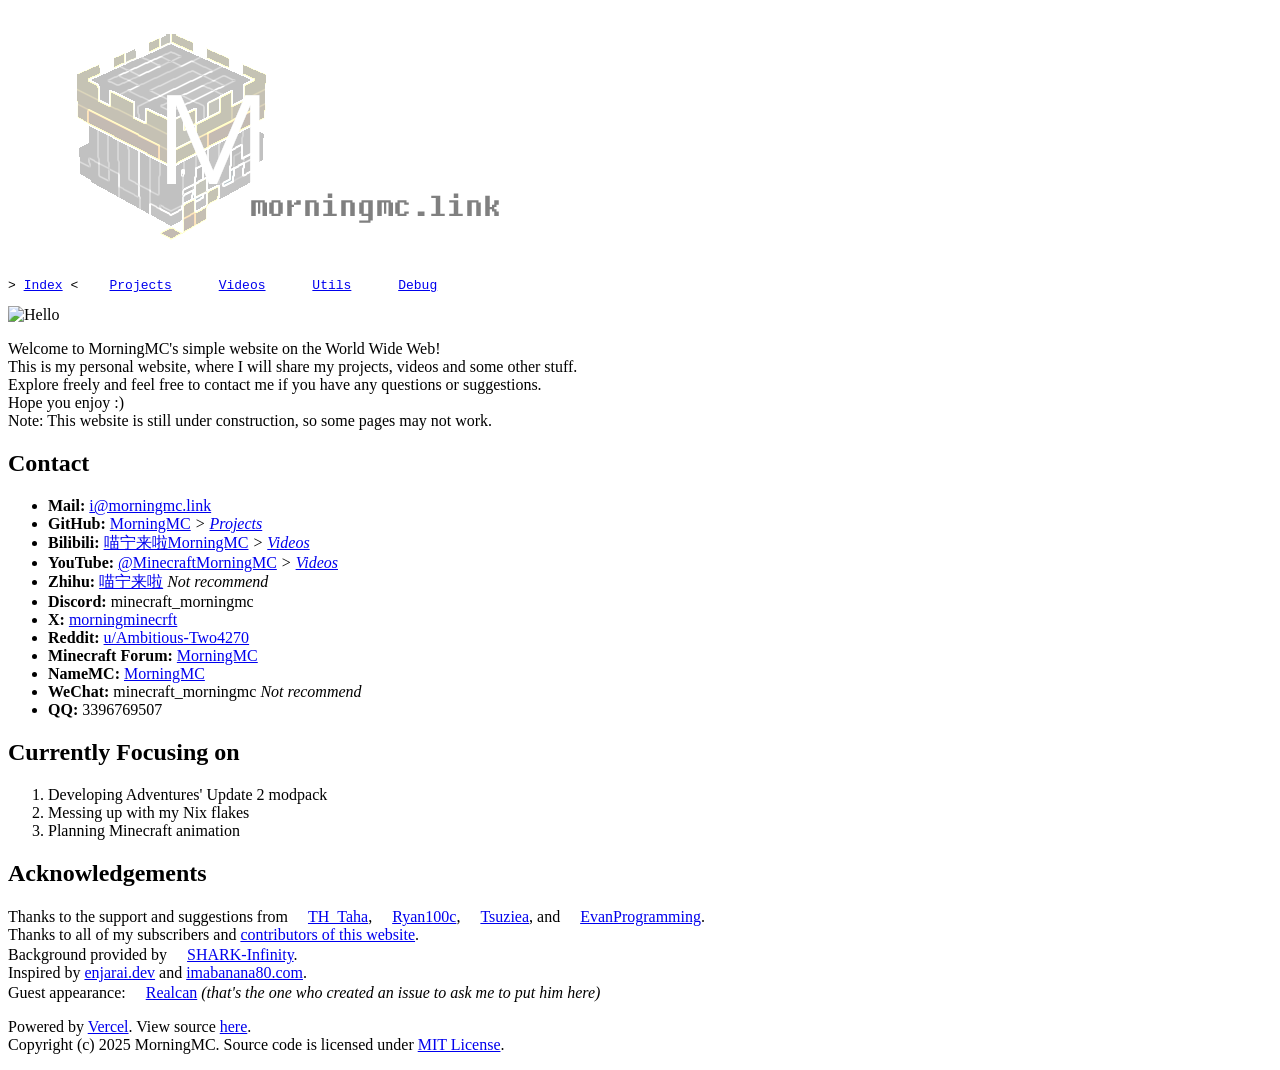
==== index.html @ 11fc14ac "chore: rename website to MorningMC.link This website will gradually be transferred to `morningmc.lin" ====
<!DOCTYPE html>
<html lang="en">
	<head>
		<meta charset="UTF-8">
		<title>MorningMC.link</title>
		<link rel="icon" href="assets/images/icon.png">
		<link rel="stylesheet" href="assets/styles/default/main.css">
		<script src="assets/scripts/common.js" data-nav-index="0" defer></script>
	</head>

	<body>
		<main>
			<img src="assets/images/hello.png" alt="Hello">
			<p>
				Welcome to MorningMC's simple website on the World Wide Web! <br>
				This is my personal website, where I will share my projects, videos and some other stuff. <br>
				Explore freely and feel free to contact me if you have any questions or suggestions. <br>
				Hope you enjoy :) <br>
				Note: This website is still under construction, so some pages may not work.
			</p>

			<h2>Contact</h2>
			<ul>
				<li>
					<b class="c-mail">Mail:</b>
					<a href="mailto:i@morningmc.link">i@morningmc.link</a>
				</li>
				<li>
					<b class="c-github">GitHub:</b>
					<a href="https://github.com/MorningMC">MorningMC</a>
					<em>> <a href="projects.html">Projects</a></em>
				</li>
				<li>
					<b class="c-bilibili">Bilibili:</b>
					<a href="https://space.bilibili.com/1657833024">喵宁来啦MorningMC</a>
					<em>> <a href="videos.html">Videos</a></em>
				</li>
				<li>
					<b class="c-youtube">YouTube:</b>
					<a href="https://www.youtube.com/@MinecraftMorningMC">@MinecraftMorningMC</a>
					<em>> <a href="videos.html">Videos</a></em>
				</li>
				<li>
					<b class="c-zhihu">Zhihu:</b>
					<a href="https://www.zhihu.com/people/morning-29-88">喵宁来啦</a>
					<em>Not recommend</em>
				</li>
				<li>
					<b class="c-discord">Discord:</b>
					minecraft_morningmc
				</li>
				<li>
					<b class="c-x">X:</b>
					<a href="https://x.com/morningminecrft">morningminecrft</a>
				</li>
				<li>
					<b class="c-reddit">Reddit:</b>
					<a href="https://www.reddit.com/user/Ambitious-Two4270/">u/Ambitious-Two4270</a>
				</li>
				<li>
					<b class="c-mcforum">Minecraft Forum:</b>
					<a href="https://www.minecraftforum.net/members/MorningMC">MorningMC</a>
				</li>
				<li>
					<b class="c-namemc">NameMC:</b>
					<a href="https://namemc.com/profile/MorningMC.2">MorningMC</a>
				</li>
				<li>
					<b class="c-wechat">WeChat:</b>
					minecraft_morningmc
					<em>Not recommend</em>
				</li>
				<li>
					<b class="c-qq">QQ:</b>
					3396769507
				</li>
			</ul>

			<h2>Currently Focusing on</h2>
			<ol>
				<li>Developing Adventures' Update 2 modpack</li>
				<li>Messing up with my Nix flakes</li>
				<li>Planning Minecraft animation</li>
			</ol>

			<h2>Acknowledgements</h2>
			<p>
				Thanks to the support and suggestions from
				<a href="https://github.com/TahaFaisel"><img src="https://avatars.githubusercontent.com/u/206286395?s=96&v=4" width="16" height="16">TH_Taha</a>,
				<a href="https://space.bilibili.com/3546649519458603"><img src="assets/images/ryan100c.jpg" width="16" height="16">Ryan100c</a>,
				<a href="https://space.bilibili.com/1892555740"><img src="assets/images/tsuziea.webp" width="16" height="16">Tsuziea</a>, and
				<a href="https://github.com/EvanProgramming"><img src="https://avatars.githubusercontent.com/u/170803900?v=4" width="16" height="16">EvanProgramming</a>.
				<br>
				Thanks to all of my subscribers and <a href="https://github.com/MorningMC/MorningMC.qzz.io/graphs/contributors">contributors of this website</a>.
				<br>
				Background provided by <a href="https://space.bilibili.com/646070488"><img src="assets/images/shark-infinity.webp" width="16" height="16">SHARK-Infinity</a>.
				<br>
				Inspired by <a href="https://enjarai.dev">enjarai.dev</a> and <a href="https://imabanana80.com">imabanana80.com</a>.
				<br>
				Guest appearance: <a href="https://www.realcan.icu"><img src="assets/images/realcan.png" width="16" height="16">Realcan</a> <em>(that's the one who created an issue to ask me to put him here)</em>
			</p>
		</main>
	</body>
</html>
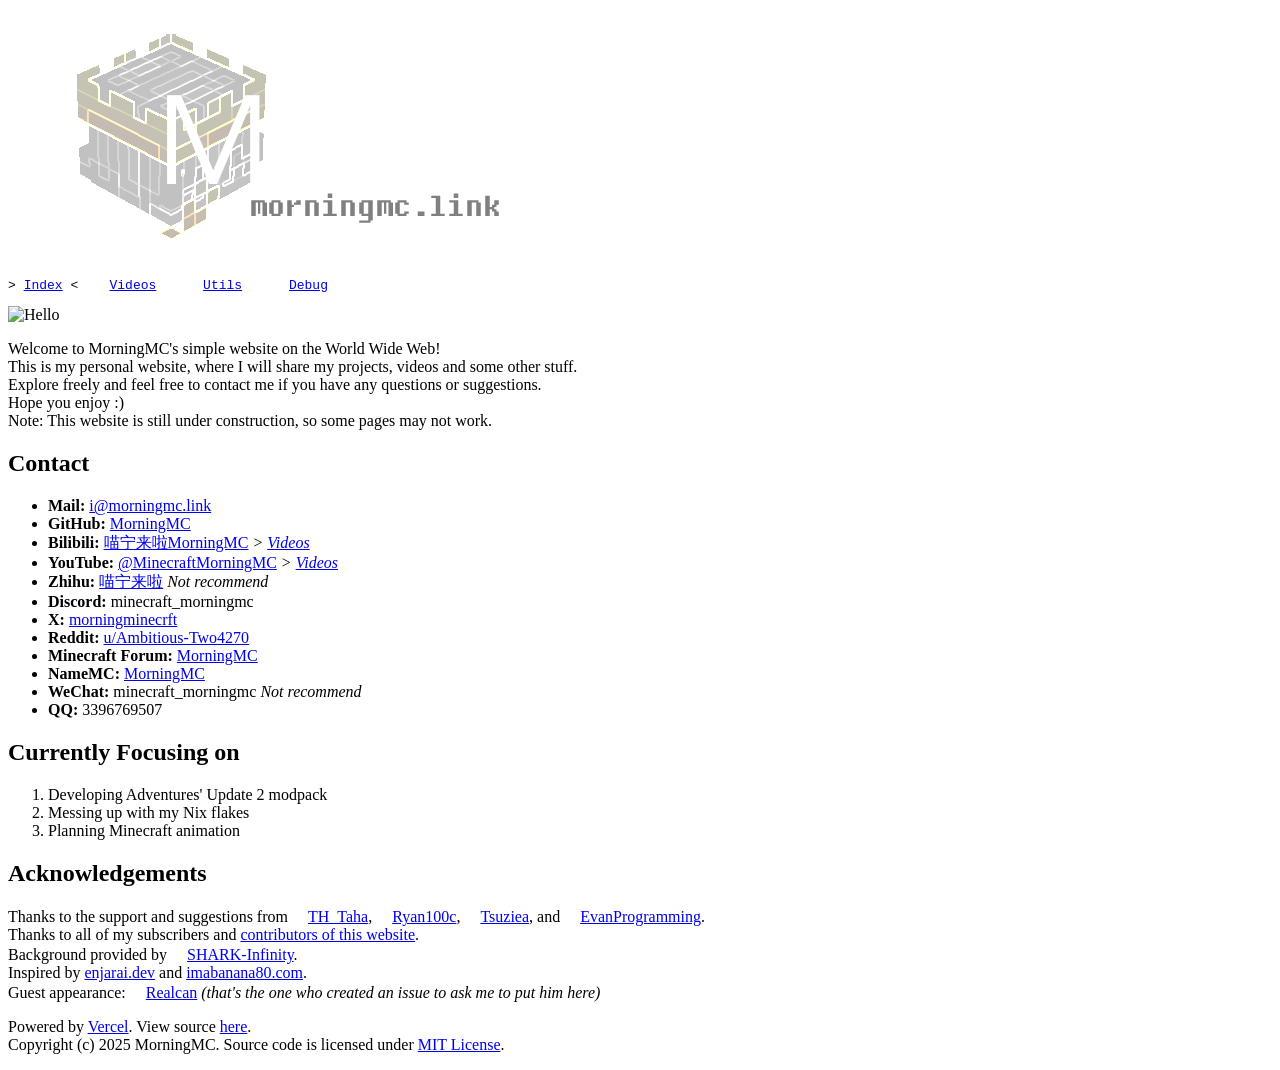
==== commit ed658392: "refactor: remove projects page Why would I need a page on my website whose only use is to display so" ====
--- a/index.html
+++ b/index.html
@@ -28,7 +28,6 @@
 				<li>
 					<b class="c-github">GitHub:</b>
 					<a href="https://github.com/MorningMC">MorningMC</a>
-					<em>> <a href="projects.html">Projects</a></em>
 				</li>
 				<li>
 					<b class="c-bilibili">Bilibili:</b>
@@ -91,7 +90,7 @@
 				<a href="https://space.bilibili.com/1892555740"><img src="assets/images/tsuziea.webp" width="16" height="16">Tsuziea</a>, and
 				<a href="https://github.com/EvanProgramming"><img src="https://avatars.githubusercontent.com/u/170803900?v=4" width="16" height="16">EvanProgramming</a>.
 				<br>
-				Thanks to all of my subscribers and <a href="https://github.com/MorningMC/MorningMC.qzz.io/graphs/contributors">contributors of this website</a>.
+				Thanks to all of my subscribers and <a href="https://github.com/MorningMC/personal-website/graphs/contributors">contributors of this website</a>.
 				<br>
 				Background provided by <a href="https://space.bilibili.com/646070488"><img src="assets/images/shark-infinity.webp" width="16" height="16">SHARK-Infinity</a>.
 				<br>
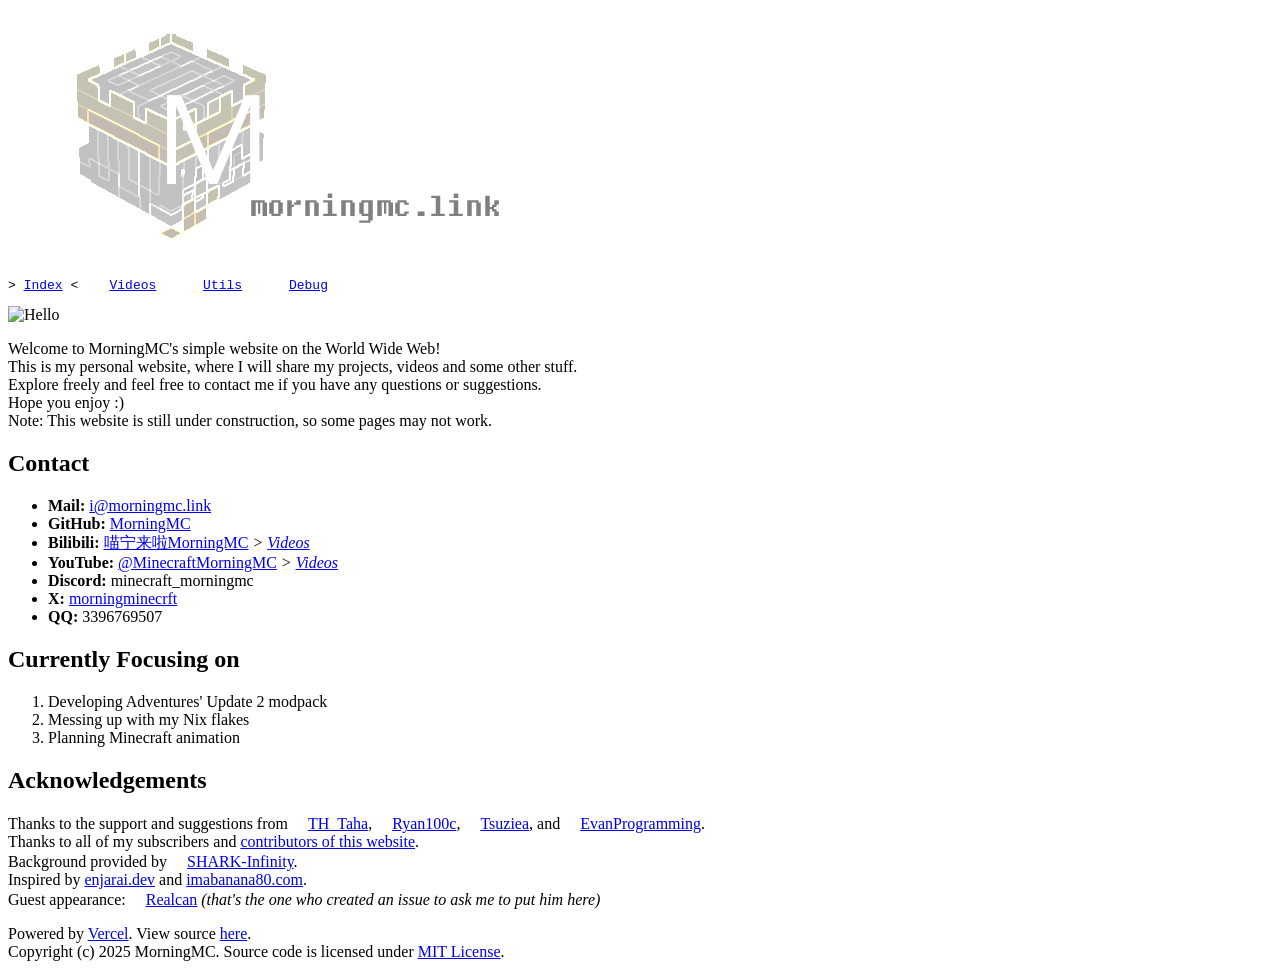
==== commit 105252e3: "feat: remove redundant contacts Remove the contacts that I don't actually use. This also protects my" ====
--- a/index.html
+++ b/index.html
@@ -40,34 +40,12 @@
 					<em>> <a href="videos.html">Videos</a></em>
 				</li>
 				<li>
-					<b class="c-zhihu">Zhihu:</b>
-					<a href="https://www.zhihu.com/people/morning-29-88">喵宁来啦</a>
-					<em>Not recommend</em>
-				</li>
-				<li>
 					<b class="c-discord">Discord:</b>
 					minecraft_morningmc
 				</li>
 				<li>
 					<b class="c-x">X:</b>
 					<a href="https://x.com/morningminecrft">morningminecrft</a>
-				</li>
-				<li>
-					<b class="c-reddit">Reddit:</b>
-					<a href="https://www.reddit.com/user/Ambitious-Two4270/">u/Ambitious-Two4270</a>
-				</li>
-				<li>
-					<b class="c-mcforum">Minecraft Forum:</b>
-					<a href="https://www.minecraftforum.net/members/MorningMC">MorningMC</a>
-				</li>
-				<li>
-					<b class="c-namemc">NameMC:</b>
-					<a href="https://namemc.com/profile/MorningMC.2">MorningMC</a>
-				</li>
-				<li>
-					<b class="c-wechat">WeChat:</b>
-					minecraft_morningmc
-					<em>Not recommend</em>
 				</li>
 				<li>
 					<b class="c-qq">QQ:</b>
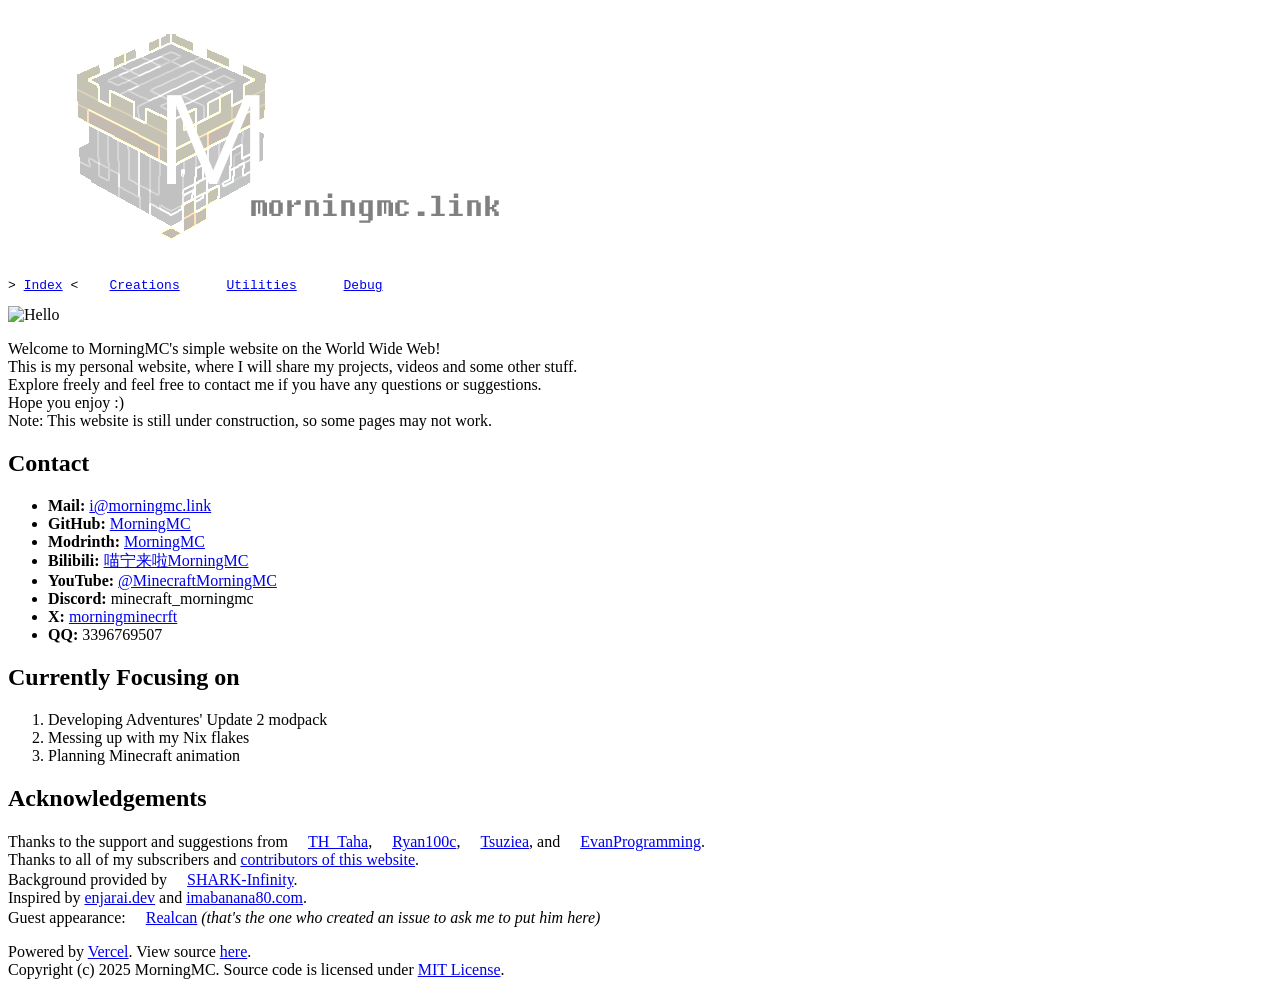
==== commit a745b068: "feat: create creations page The creations page is designed to display all my creations, including pr" ====
--- a/index.html
+++ b/index.html
@@ -30,14 +30,16 @@
 					<a href="https://github.com/MorningMC">MorningMC</a>
 				</li>
 				<li>
+					<b class="c-modrinth">Modrinth:</b>
+					<a href="https://modrinth.com/user/MorningMC">MorningMC</a>
+				</li>
+				<li>
 					<b class="c-bilibili">Bilibili:</b>
 					<a href="https://space.bilibili.com/1657833024">喵宁来啦MorningMC</a>
-					<em>> <a href="videos.html">Videos</a></em>
 				</li>
 				<li>
 					<b class="c-youtube">YouTube:</b>
 					<a href="https://www.youtube.com/@MinecraftMorningMC">@MinecraftMorningMC</a>
-					<em>> <a href="videos.html">Videos</a></em>
 				</li>
 				<li>
 					<b class="c-discord">Discord:</b>
